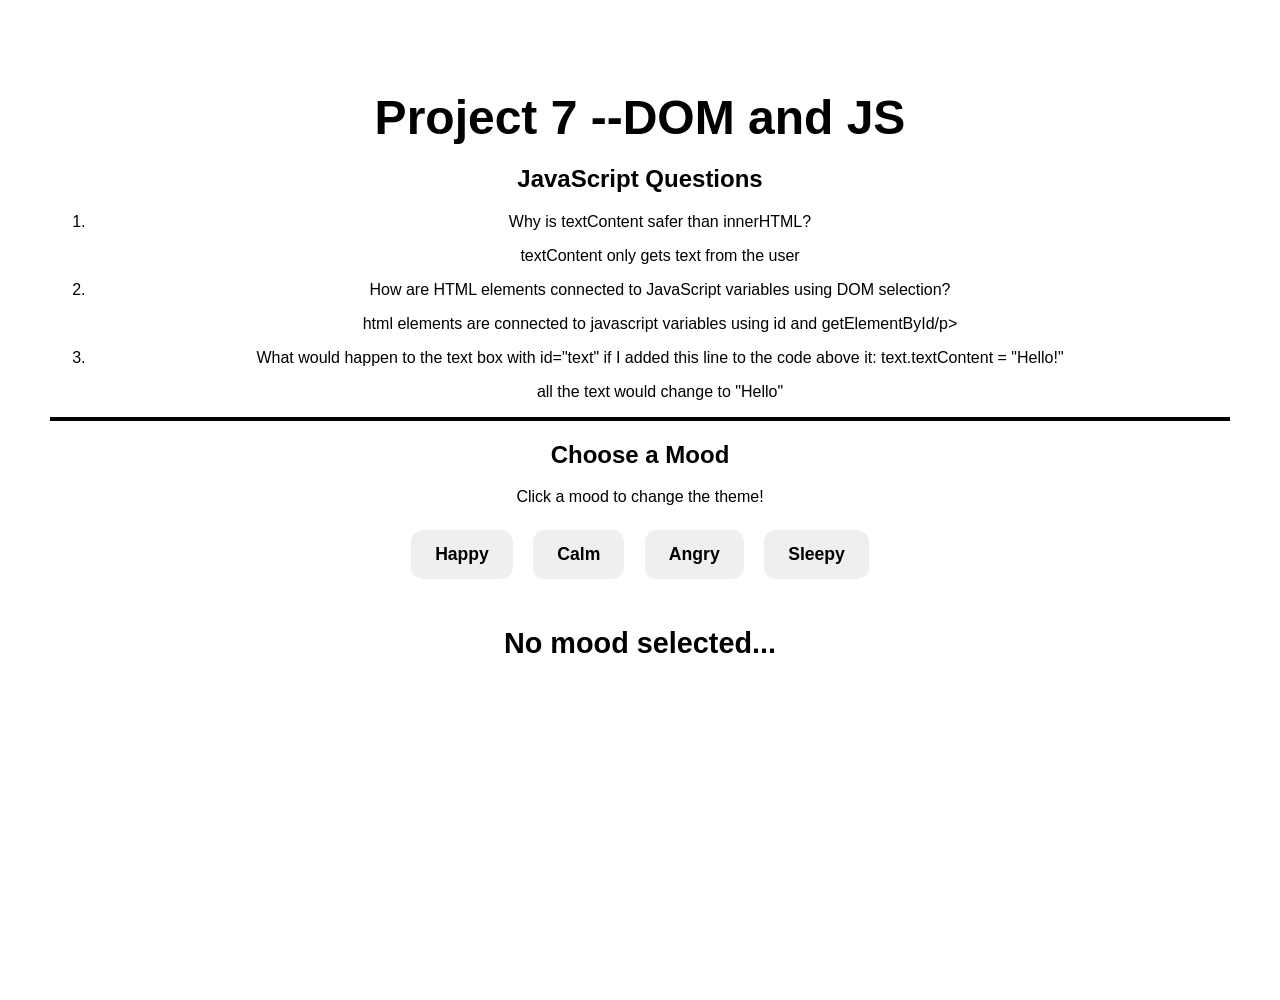
==== WEEK6/moods/moodswitcher.html @ d3aa6c42 "Add files via upload" ====
<!--Tharrin Cooper 7/17/2026-->

<!DOCTYPE html>
<html lang="en">
<head>
    <meta charset="utf-8">
    <title>Site Mood</title>
    <script src="moods.js" defer></script>
    <link rel="stylesheet" href="moods.css">
</head>
<body>
    <section>
        <h1>Project 7 --DOM and JS</h1>
        <h2>JavaScript Questions</h2>

        <ol>
            <li>Why is textContent safer than innerHTML?
                <p>textContent only gets text from the user</p>
            </li>
            <li>How are HTML elements connected to JavaScript variables using DOM selection?
                <p>html elements are connected to javascript variables using id and getElementById/p>
            </li>
            <li>What would happen to the text box with id="text" if I added this line to the code above it: text.textContent = "Hello!"
                <p>all the text would change to "Hello"</p>
            </li>
        </ol>
    </section>

    <h2 id="moodTitle">Choose a Mood</h2>
    <p>Click a mood to change the theme!</p>

    <div class="buttons">
        <button class="mood-btn" id="happyBtn">Happy</button>
        <button class="mood-btn" id="calmBtn">Calm</button>
        <button class="mood-btn" id="angryBtn">Angry</button>
        <button class="mood-btn" id="sleepyBtn">Sleepy</button>
    </div>

    <p id="quote">No mood selected...</p>
</body>
</html>
---- WEEK6/moods/moods.css ----
/* Allison Hanna CSS for Project 7 -- Mood Switcher Project */
      
   body {
      font-family: Arial, sans-serif;
      text-align: center;
      padding: 50px;
      transition: all 0.6s ease;
      min-height: 100vh;
      margin: 0;
    }

    h1 {
      font-size: 3rem;
      margin-bottom: 10px;
    }

    .mood-btn {
      padding: 14px 24px;
      margin: 8px;
      font-size: 1.1rem;
      font-weight: bold;
      cursor: pointer;
      border: none;
      border-radius: 12px;
    }

    #quote {
      margin-top: 40px;
      font-size: 1.8rem;
      font-weight: bold;
    }
    
    section{
        border-bottom: 4px solid #000;;
    }
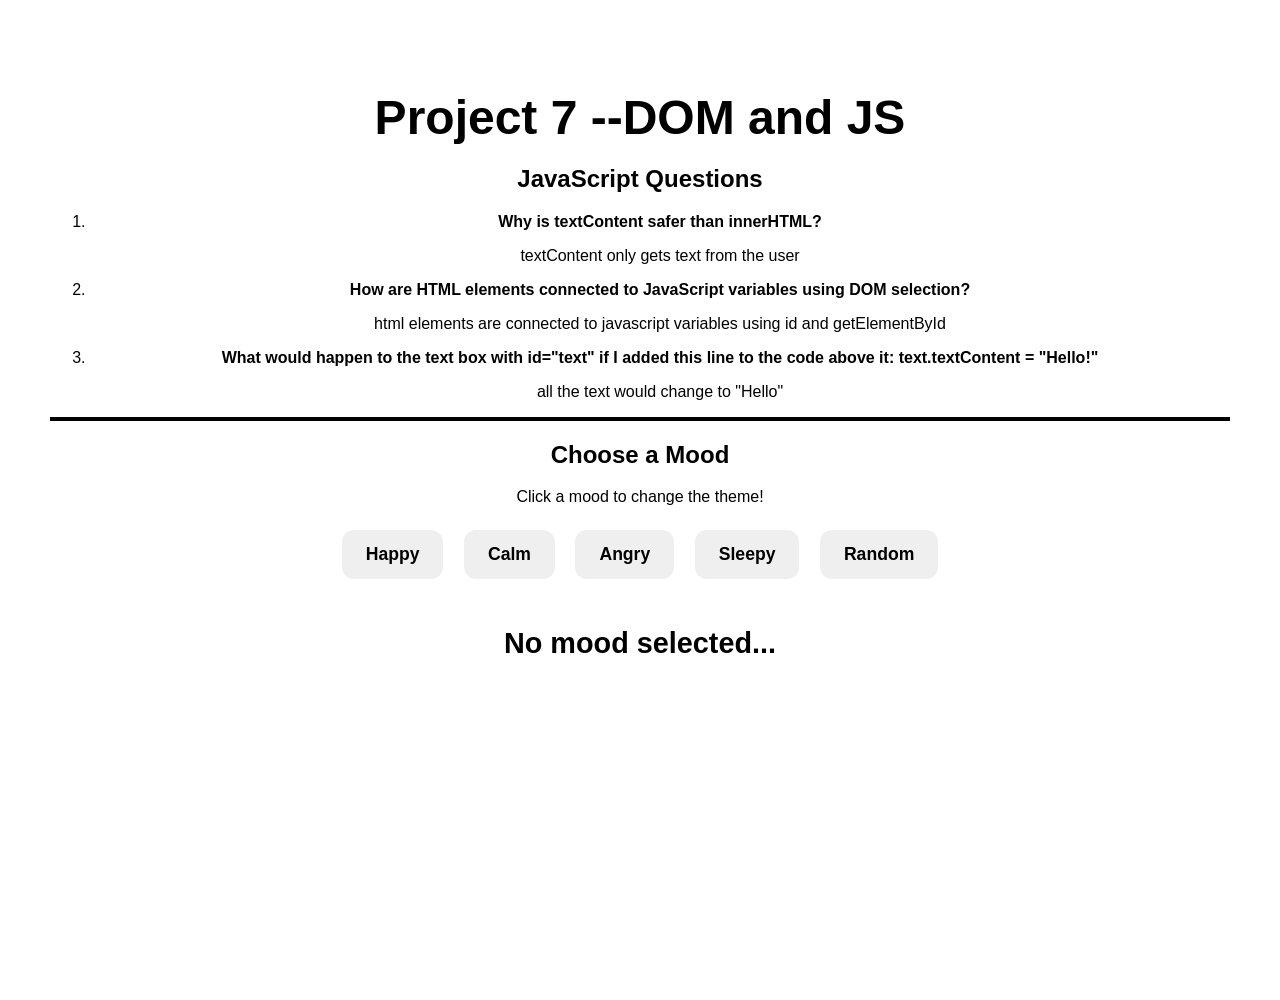
==== commit 0d73dbed: "Add files via upload" ====
--- a/WEEK6/moods/moodswitcher.html
+++ b/WEEK6/moods/moodswitcher.html
@@ -14,13 +14,16 @@
         <h2>JavaScript Questions</h2>
 
         <ol>
-            <li>Why is textContent safer than innerHTML?
+            <li>
+                <strong>Why is textContent safer than innerHTML?</strong>
                 <p>textContent only gets text from the user</p>
             </li>
-            <li>How are HTML elements connected to JavaScript variables using DOM selection?
-                <p>html elements are connected to javascript variables using id and getElementById/p>
+            <li>
+                <strong>How are HTML elements connected to JavaScript variables using DOM selection?</strong>
+                <p>html elements are connected to javascript variables using id and getElementById</p>
             </li>
-            <li>What would happen to the text box with id="text" if I added this line to the code above it: text.textContent = "Hello!"
+            <li>
+                <strong>What would happen to the text box with id="text" if I added this line to the code above it: text.textContent = "Hello!"</strong>
                 <p>all the text would change to "Hello"</p>
             </li>
         </ol>
@@ -34,6 +37,7 @@
         <button class="mood-btn" id="calmBtn">Calm</button>
         <button class="mood-btn" id="angryBtn">Angry</button>
         <button class="mood-btn" id="sleepyBtn">Sleepy</button>
+        <button class="mood-btn" id="randomBtn">Random</button>
     </div>
 
     <p id="quote">No mood selected...</p>
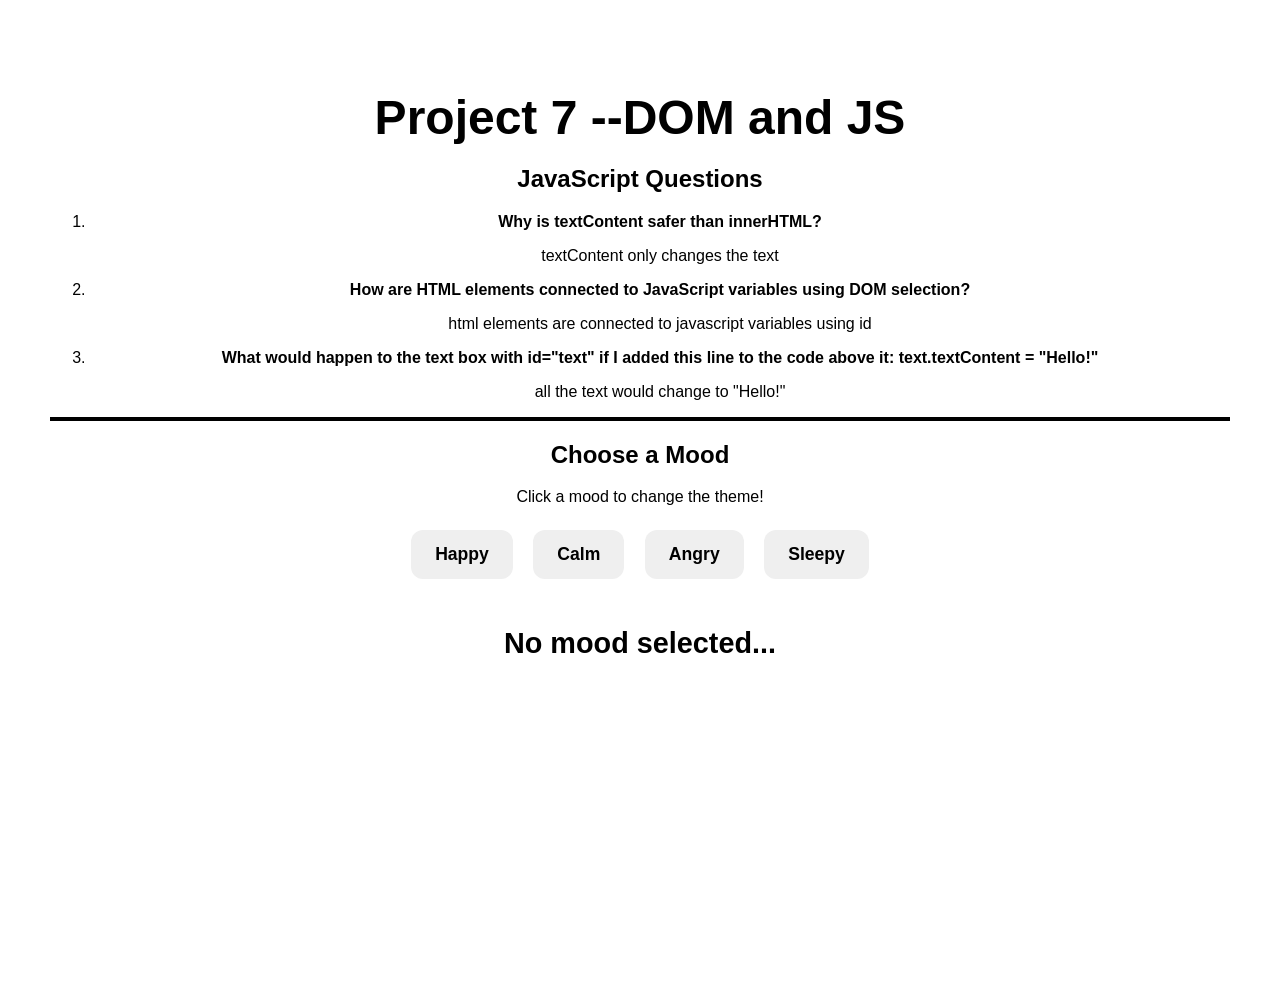
==== commit 8db1499f: "Add files via upload" ====
--- a/WEEK6/moods/moodswitcher.html
+++ b/WEEK6/moods/moodswitcher.html
@@ -16,15 +16,15 @@
         <ol>
             <li>
                 <strong>Why is textContent safer than innerHTML?</strong>
-                <p>textContent only gets text from the user</p>
+                <p>textContent only changes the text</p>
             </li>
             <li>
                 <strong>How are HTML elements connected to JavaScript variables using DOM selection?</strong>
-                <p>html elements are connected to javascript variables using id and getElementById</p>
+                <p>html elements are connected to javascript variables using id</p>
             </li>
             <li>
                 <strong>What would happen to the text box with id="text" if I added this line to the code above it: text.textContent = "Hello!"</strong>
-                <p>all the text would change to "Hello"</p>
+                <p>all the text would change to "Hello!"</p>
             </li>
         </ol>
     </section>
@@ -37,7 +37,6 @@
         <button class="mood-btn" id="calmBtn">Calm</button>
         <button class="mood-btn" id="angryBtn">Angry</button>
         <button class="mood-btn" id="sleepyBtn">Sleepy</button>
-        <button class="mood-btn" id="randomBtn">Random</button>
     </div>
 
     <p id="quote">No mood selected...</p>
